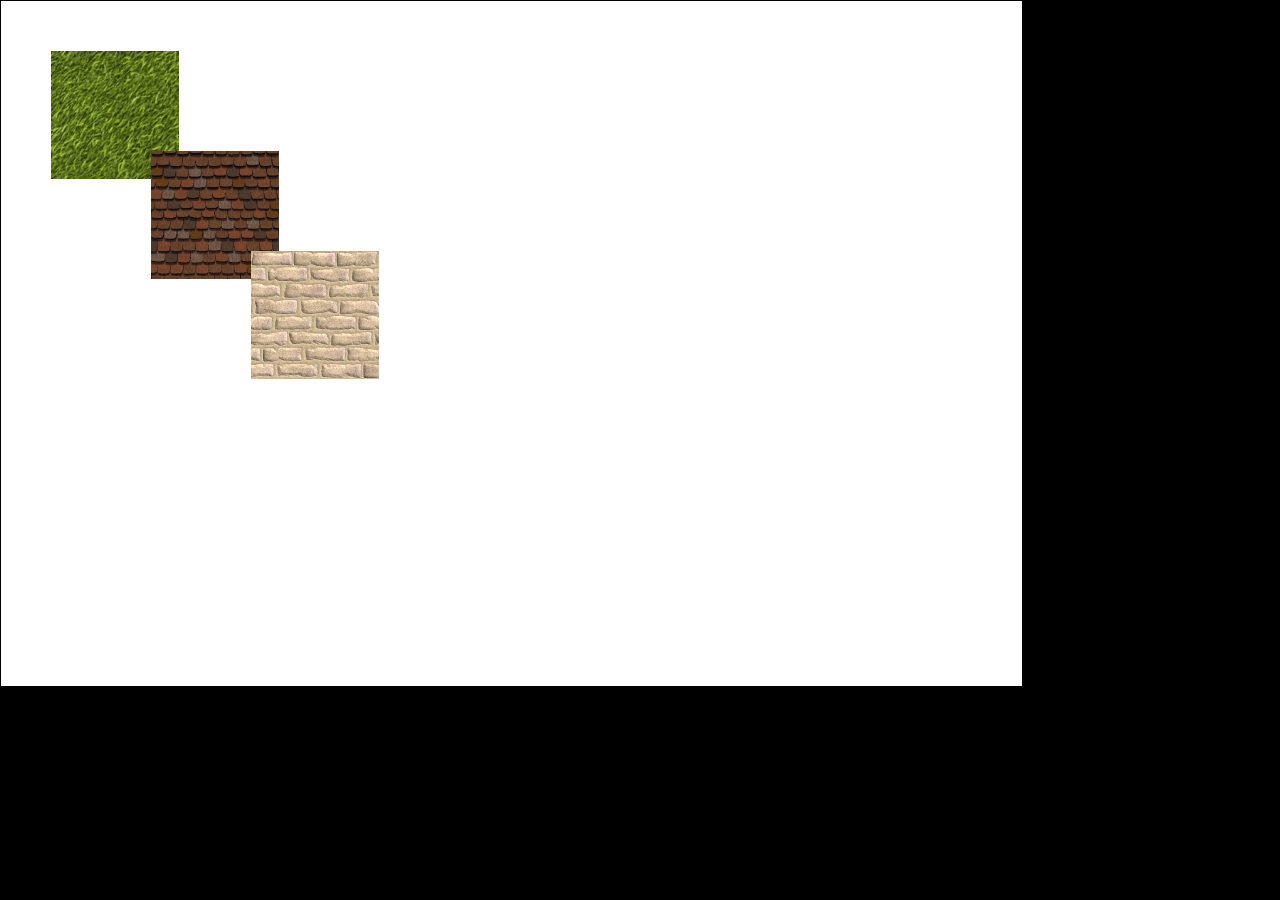
==== assets/templates/index.html @ 2914a2ec "Corregits errors d'android amb el Jonathan Arreglat el tema del HTML5" ====
<!DOCTYPE html PUBLIC "-//W3C//DTD XHTML 1.0 Strict//EN" "http://www.w3.org/TR/xhtml1/DTD/xhtml1-strict.dtd">
<html>
<head>
	<title>HTML 5</title>

	<!-- BASE CODE -->
	<meta name="apple-mobile-web-app-capable" content="yes" />
	<meta name="viewport" content="width=device-width; height=device-height; initial-scale=1.0; maximum-scale=1.0; user-scalable=0;" />

	<style>
		body { background: black; margin:0px; } 
		#canvas { border:1px solid black; top:0px; left:0px; background: white;}
	</style>		
</head>
<body>	
	<canvas id="canvas" width="1021" height="685"></canvas>
	
	<script>
		//Save the browser type and set the canvas size
		var ipad=false;
		var android=false;
		if ( navigator.userAgent.match(/iPad/i) != null) { ipad = true; }
		else if ( navigator.userAgent.match(/Android/i) != null) { 
			android = true; 
			document.getElementById('canvas').width=650;
			document.getElementById('canvas').height=320;			
		}
	</script>	 
	 
	<script src="./js/input.js"></script>
	<script src="./js/typeface.js"></script>
	<script src="./js/vector_battle_regular.typeface.js"></script>
	<script src="./js/image.js"></script>
	<script src="./js/game.js"></script>
</body>
</html>
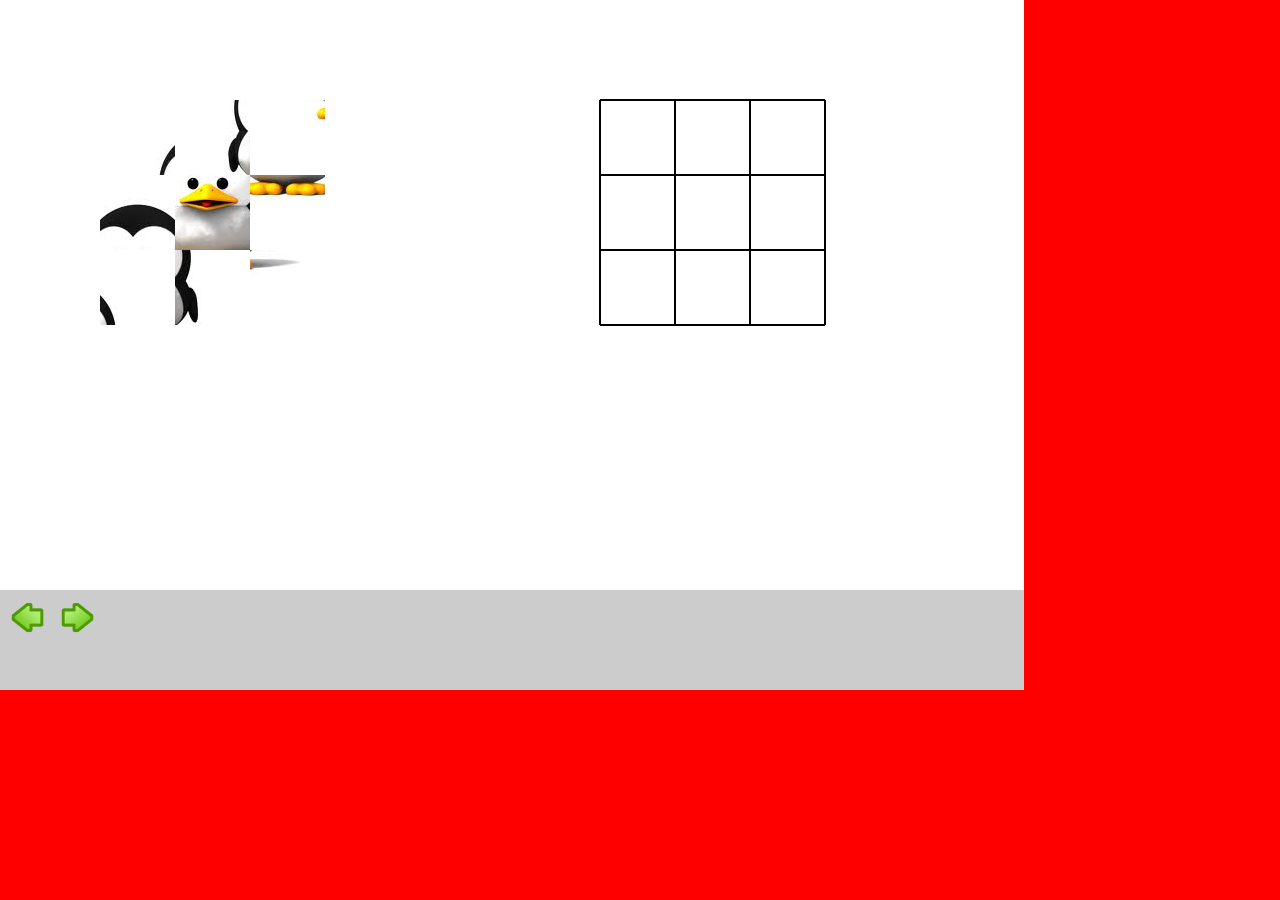
==== commit e1dfacee: "Merge branch 'master' of github.com:rosa1522/projecte-clic" ====
--- a/assets/templates/index.html
+++ b/assets/templates/index.html
@@ -3,34 +3,45 @@
 <head>
 	<title>HTML 5</title>
 
-	<!-- BASE CODE -->
-	<meta name="apple-mobile-web-app-capable" content="yes" />
 	<meta name="viewport" content="width=device-width; height=device-height; initial-scale=1.0; maximum-scale=1.0; user-scalable=0;" />
 
 	<style>
 		body { background: black; margin:0px; } 
-		#canvas { border:1px solid black; top:0px; left:0px; background: white;}
+		#canvas { background: white; position: absolute; top:0px; left:0px; }
+		#canvasControl { background: #ccc; position: absolute; top:590px; left:0px; }
 	</style>		
 </head>
-<body>	
-	<canvas id="canvas" width="1021" height="685"></canvas>
+<body style="background: red;">	
+	<canvas id="canvas" width="1024" height="590"></canvas>
+	<canvas id="canvasControl" width="1024" height="100"></canvas>
+
 	
-	<script>
-		//Save the browser type and set the canvas size
-		var ipad=false;
-		var android=false;
-		if ( navigator.userAgent.match(/iPad/i) != null) { ipad = true; }
-		else if ( navigator.userAgent.match(/Android/i) != null) { 
-			android = true; 
-			document.getElementById('canvas').width=650;
-			document.getElementById('canvas').height=320;			
-		}
-	</script>	 
-	 
-	<script src="./js/input.js"></script>
-	<script src="./js/typeface.js"></script>
-	<script src="./js/vector_battle_regular.typeface.js"></script>
-	<script src="./js/image.js"></script>
-	<script src="./js/game.js"></script>
+	<!-- Shared Libraries -->
+	<!-- Fonts --> 
+	<script src="./js/lib_typeface.js"></script>
+	<!-- Images -->
+	<script src="./js/lib_image.js"></script>
+	<!-- Input Managers -->	
+	<script src="./js/lib_input_base.js"></script>
+	<script src="./js/lib_input_main.js"></script>
+	<script src="./js/lib_input_control.js"></script>	
+
+	<!-- Activity Templates -->
+	<script src="./js/activitat_puzzle_jordi.js"></script>
+	<script src="./js/activitat_puzzle.js"></script>
+
+	<!-- Fonts --> 
+	<script src="./fonts/vector_battle_regular.typeface.js"></script>
+	<script src="./fonts/helvetiker_bold.typeface.js"></script>
+	<script src="./fonts/helvetiker_bold_italic.typeface.js"></script>
+	<script src="./fonts/helvetiker_regular.typeface.js"></script>
+	<script src="./fonts/helvetiker_italic.typeface.js"></script>
+
+	<!-- Data -->
+	<script src="data1.js"></script>
+		
+	<!-- Main Code -->	
+	<script src="./js/base_ui.js"></script>
+	<script src="./js/base_main.js"></script>
 </body>
 </html>